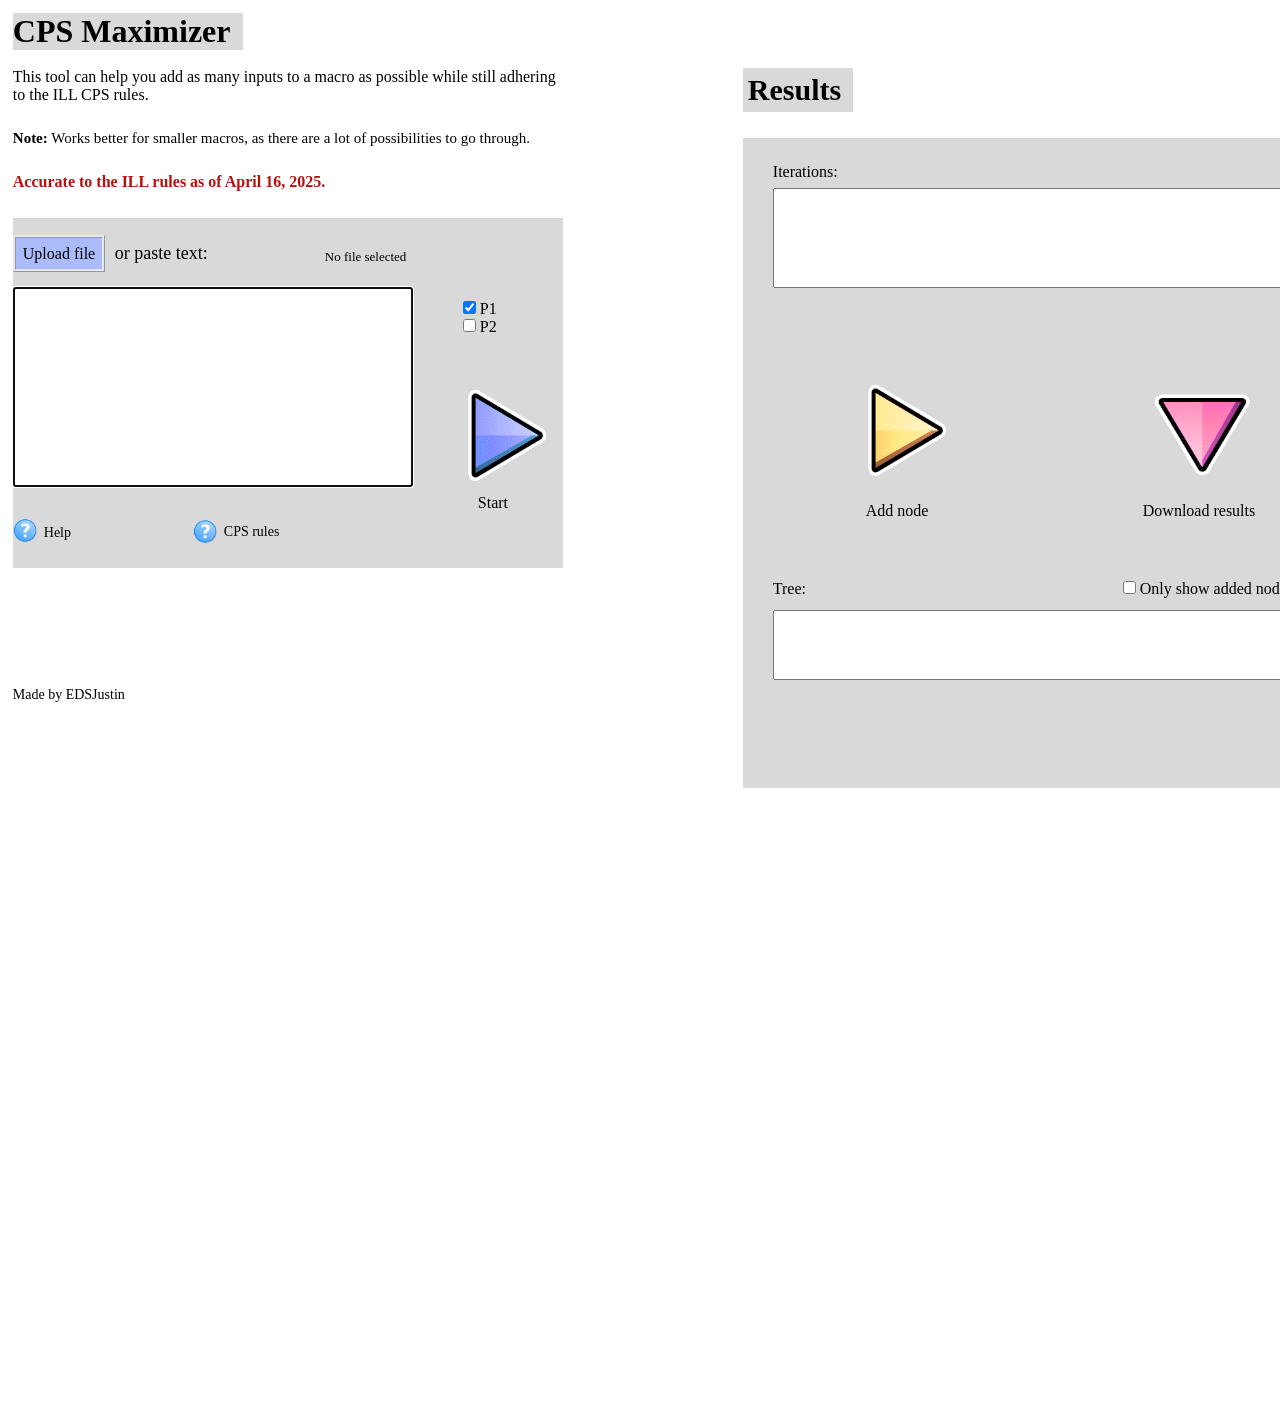
==== cpsMaximizer/index.html @ b393b642 "Added maximizer" ====
<head>
  <link rel="stylesheet" href="index.css">
  <title> CPS Maximizer </title>
</head>

<script async src="https://www.googletagmanager.com/gtag/js?id=G-MP4T4YLS77"></script>
<script>
  window.dataLayer = window.dataLayer || [];
  function gtag(){dataLayer.push(arguments);}
  gtag('js', new Date());

  gtag('config', 'G-MP4T4YLS77');
</script>
<body>
  <main>
  <div class="title">
    <h1>CPS Maximizer</h1>
  </div>
  <div class="description">
    <p>This tool can help you add as many inputs to a macro as possible while still adhering <br> to the ILL CPS rules.<br><br>
      <p2 id="second-line">
        <b>Note:</b> Works better for smaller macros, as there are a lot of possibilities to go through.<br><br><br>
      </p2> 
      <p3 id="third-line">
        <b>Accurate to the ILL rules as of April 16, 2025. </b>
      </p3> 
    </p>
  </div>
  <div class="inputBox" id="ib">
    <div class="inputBoxInner">
    <div>
      <label id="upload" class="uploadButton">
        <input type="file" id="in" accept=".txt"/>
        Upload file
        </label>
    </div>
    <div class="pasteText">
      <p>
      or paste text:
      </p>
    </div>
    <textArea id="textbox" class="pasteArea" autofocus>
    </textArea>
    <div id="noFile" class="noFileText">
      <p>
        No file selected
      </p>
    </div>
  </div>
  <div class="img" id="checkButton">
    <img class="arrow" src="./img/arrow.png" alt="Arrow">
    <img class="hoverArrow" src="./img/arrowHover.png" alt="ArrowHovered">
  </div>
  <p class="submitText">
    Start
  </p>
  <p class="made-by">
    Made by EDSJustin
  </p>
  <div id="help-area">
    <img class="question-mark" id="question1" src="./img/help.png" alt="help">
    <p id="help-text">
      Help
    </p>
  </div>
  <div id="help-area-2">
    <img class="question-mark" id="question2" src="./img/help.png" alt="help2">
    <p id="help-text-2">
      CPS rules
    </p>
  </div>
  <div id = "checkboxes">
  <input type="checkbox" id="p1box" name="p1box" value=1 Checked>
  <label for="p1box">P1</label><br>
  <input type="checkbox" id="p2box" name="p2box" value=2>
  <label for="p2box">P2</label><br>
  </div>
    </div>
    <div id="output" class="outputBox">
      <textArea id="outbox1" class="outArea1" readonly>
      </textArea>
      <p class="p1results">
        Iterations:
      </p>
      <textArea id="outbox2" class="outArea2" readonly>
      </textArea>
      <p class="p2results">
        Player 2 CPS violations:
      </p>
      <div class="img2" id="refreshButton">
        <img class="arrow" src="./img/arrow2.png" alt="Arrow2">
        <img class="hoverArrow" src="./img/arrow2Hover.png" alt="Arrow2Hovered">
      </div>
      <div class="img3" id="downloadButton">
        <img class="arrow3" src="./img/arrow3.png" alt="Arrow3">
        <img class="hoverArrow3" src="./img/arrow3Hover.png" alt="Arrow3Hovered">
      </div>
      <label id="recurse">
        Node:
        <select id="recursing">
        </select>
    </label>
    <p id="nodeCountText">
      Nodes added: 0
    </p>
    <p id="maximumText">
      Maximum length reached
    </p>
    </div>
      <h2>
        Results
      </h2>
    <p class="retryText">
      Add node
    </p>
    <p class="downloadText">
      Download results
    </p>
    <div>
      <img class="checkmark" id="check1" src="./img/check.png" alt="check">
      <img class="checkmark" id="check2" src="./img/check.png" alt="check2">
    </div>
    <div>
      <img class="cross" id="cross1" src="./img/cross.png" alt="cross">
      <img class="cross" id="cross2" src="./img/cross.png" alt="cross2">
    </div>
    <div id="help-box" data-closeable>
      <button id="close-button" data-close>
        <span> &#10006; </span>
      </button>
      <h3>
        Upload format
      </h3>
      <p1 class="p1">
        This tool requires macros to be in plain text form. An example of acceptable
         form is:<br><br>60<br>28 1 0<br>58 0 0<br>72 1 0<br>104 0 0<br>148 1 0<br>
         172 0 0<br>202 1 0<br>264 0 0<br>. . .<br>
      </p1>
      <p2 class="p2">
        <br>You can convert a macro to plain text using 
        <a href="https://matcool.github.io/gd-macro-converter/frame.html">
          Mat's macro converter
        </a> or <br>
        <a href="https://conv.nattie.dev/">
          Nattie's macro converter.
        </a> 
      </p2>
    </div>
    <div id="help-box-2" data-closeable>
      <button id="close-button-2" data-close>
        <span> &#10006; </span>
      </button>
      <h3>
        ILL CPS Rules
      </h3>
      <p1 class="p1">
        The level must not include sections where clicks per second would exceed:<br><br>
        <ul class="list">
          <li style="padding-bottom:5px">15 clicks in a second.</li>
          <li style="padding-bottom:5px">3 clicks in a frame.</li>
          <li style="padding-bottom:5px">A rate of 45 cps in any stint of 5 or more clicks.</li>
        </ul>
      </p1>
      <p2 class="p2">
        <br><br>
        <br><br>
      </p2>
    </div>
    <p id="invalid-text">
      An error occured while parsing the macro. Please make sure your macro follows the required format.
    </p>
    <p id="fps-text">
      FPS: N/A
    </p>
    <textArea id="treeBox" readonly>
    </textArea>
    <p class="treeText">
      Tree:
    </p>
    <div id="onlyGroup">
    <input type="checkbox" id="onlyAddedBox" name="onlyAddedBox" value=1>
    <label for="onlyAddedBox">Only show added nodes</label><br>
    </div>
  </main>
  <script
    src="./index.js"></script>
</body>
---- cpsMaximizer/index.css ----
*{
  box-sizing:border-box;
  margin:0;
  padding:0;
}

body{
  width:400px;
  height:300px;
}

main{
  margin:0.8rem;
}

.description{
  position:relative;
  top:18px;
  width:700px;
}

h1{
  background:#D9D9D9;
  width:230px;
}

.inputBox{
  position:relative;
  top:45px;
  background:#D9D9D9;
  width:550px;
  height:350px;
}

.pasteArea{
  width:400px;
  height:200px;
  resize:none;
}

.uploadButton{
  position:relative;
  bottom:3px;
}

button{
  border-color:#E7E6F3;
  background:#AABBFA;
  border-style:ridge;
  padding:7px;
}

.uploadButton{
  border-color:#E7E6F3;
  background:#AABBFA;
  border-style:ridge;
  padding:7px;
}

.uploadButton:hover{
  background-color:#8299F1;
}

button:hover{
  background-color:#8299F1;
}


.pasteText{
  position:relative;
  left:102px;
  bottom:23px;
  font-size:18px;
}

.noFileText{
  position:relative;
  left:312px;
  bottom:238px;
  font-size: 13px;
}

.submitText{
  position:relative;
  left:465px;
  bottom:80px;
}

.outputBox{
  position:relative;
  bottom:385px;
  left: 730px;
  background:#D9D9D9;
  width:620px;
  height:650px;
  display:block;
}

.img{
  position:relative;
  left:450;
  bottom:85;
  pointer-events:fill;
}

.arrow{
  width:85px;
  height:auto;
}

.hoverArrow{
  position:absolute;
  top:0;
  left:0;
  width:85px;
  height:auto;
  display:none;
}

.img:hover .hoverArrow{
  display:inline;
}

input[type="file"]{
  display:none;
}

.inputBoxInner{
  position:relative;
  top:30px;
}

h2{
  position:relative;
  background:#D9D9D9;
  width:110px;
  left:730px;
  bottom:1105px;
  padding:5px;
  font-size: 30px;
}

.outArea1{
  z-index: 1000;
  position:relative;
  top:50px;
  left:30px;
  width:560px;
  height:100px;
  resize:none;
}

.p1results{
  position:relative;
  bottom:75px;
  left:30px;
  width:580px;
  height:100px;
}

.outArea2{
  z-index: 1000;
  position:relative;
  top:50px;
  left:30px;
  width:560px;
  height:100px;
  resize:none;
  visibility: hidden;
}

.p2results{
  position:relative;
  bottom:75px;
  left:40px;
  width:580px;
  height:100px;
  visibility: hidden;
}

.img2{
  position:relative;
  left:120;
  bottom:155;
  pointer-events:none;
}

.img2:hover .hoverArrow{
  display:inline;
}

.retryText{
  position:relative;
  left:853px;
  bottom:715px;
}

#nodeCountText{
  position:relative;
  left:340px;
  bottom:434px;
  font-weight:bold;
  display:none;
}

#maximumText{
  position:relative;
  left:340px;
  bottom:420px;
  font-weight:bold;
  color:#b4120f;
  display:none;
}

.img3{
  position:relative;
  left:410;
  bottom:250;
  width:70;
  pointer-events:none;
}

.img3:hover .hoverArrow3{
  display:inline;
}

.arrow3{
  width:105px;
  height:auto;
}

.hoverArrow3{
  position:absolute;
  top:0;
  left:0;
  width:105px;
  height:auto;
  display:none;
}

.downloadText{
  position:relative;
  left:1130px;
  bottom:733px;
}

.checkmark{
  width:30px;
  height:auto;
}

#check1{
  position:relative;
  left:930px;
  bottom:1065px;
  visibility: hidden;
}

#check2{
  position:relative;
  left:903px;
  bottom:865px;
  visibility: hidden;
}

.cross{
  width:30px;
  height:auto;
}

#cross1{
  position:relative;
  left:930px;
  bottom:1099px;
  visibility:hidden;
}

#cross2{
  position:relative;
  left:902px;
  bottom:897px;
  visibility: hidden;
}

.made-by{
  position:relative;
  top:95px;
  font-size:14px;
}

#third-line{
  color:#b4120f;
}

#help-area{
  position:relative;
  bottom:90px;
  width:20px;
  cursor:pointer;
}

.question-mark{
  width:25px;
  height:auto;
}

#help-text{
  position:relative;
  font-size:14px;
  left:31px;
  bottom:18px;
}

#help-box{
  position:relative;
  width:550px;
  height:400px;
  bottom:1103px;
  background-color: #fdfdff;
  border: thin solid black;
  border-width: 1.5px;
  display:none;
  padding:10px;
}

#close-button{
  position:relative;
  left:555px;
  cursor:pointer;
  background-color: white;
}

h3{
  position:relative;
  bottom:18px;
}

#help-area-2{
  position:relative;
  bottom:130px;
  left: 180px;
  width:50px;
  cursor:pointer;
}

.question-mark-2{
  width:25px;
  height:auto;
}

#help-text-2{
  position:relative;
  font-size:14px;
  left:31px;
  bottom:20px;
  white-space: nowrap;
}

#help-box-2{
  position:relative;
  width:550px;
  height:400px;
  bottom:1103px;
  background-color: #fdfdff;
  border: thin solid black;
  border-width: 1.5px;
  display:none;
  padding:10px;
}

#close-button-2{
  position:relative;
  left:555px;
  cursor:pointer;
  background-color: white;
}

.list{
  position:relative;
  left:40px;
  width:450px;
}

#invalid-text{
  position:relative;
  bottom:730px;
  width:485px;
  font-size: 17px;
  font-weight:600;
  color:#F51414;
  display:none;
}

#second-line{
  position:relative;
  top:8px;
  font-size: 15px;
}

#fps-text{
  position:relative;
  bottom:1070px;
  left:590px;
  width:100px;
  word-break: break-all;
  display: none;
}

#recursing{
  position:relative;
  left:5px;
  width:200px;
}

#recurse{
  position:relative;
  bottom:400px;
  left:32px;
  display: none;
}

#checkboxes{
  position:relative;
  bottom:390px;
  left:450px;
}

#treeBox{
  position:relative;
  bottom: 710px;
  left:760px;
  width:560px;
  height:70px;
  resize:none;
}

.treeText{
  position:relative;
  bottom: 810px;
  left:760px;
}

#onlyGroup{
  position:relative;
  bottom: 828px;
  left:1110px;
  pointer-events: none;
}
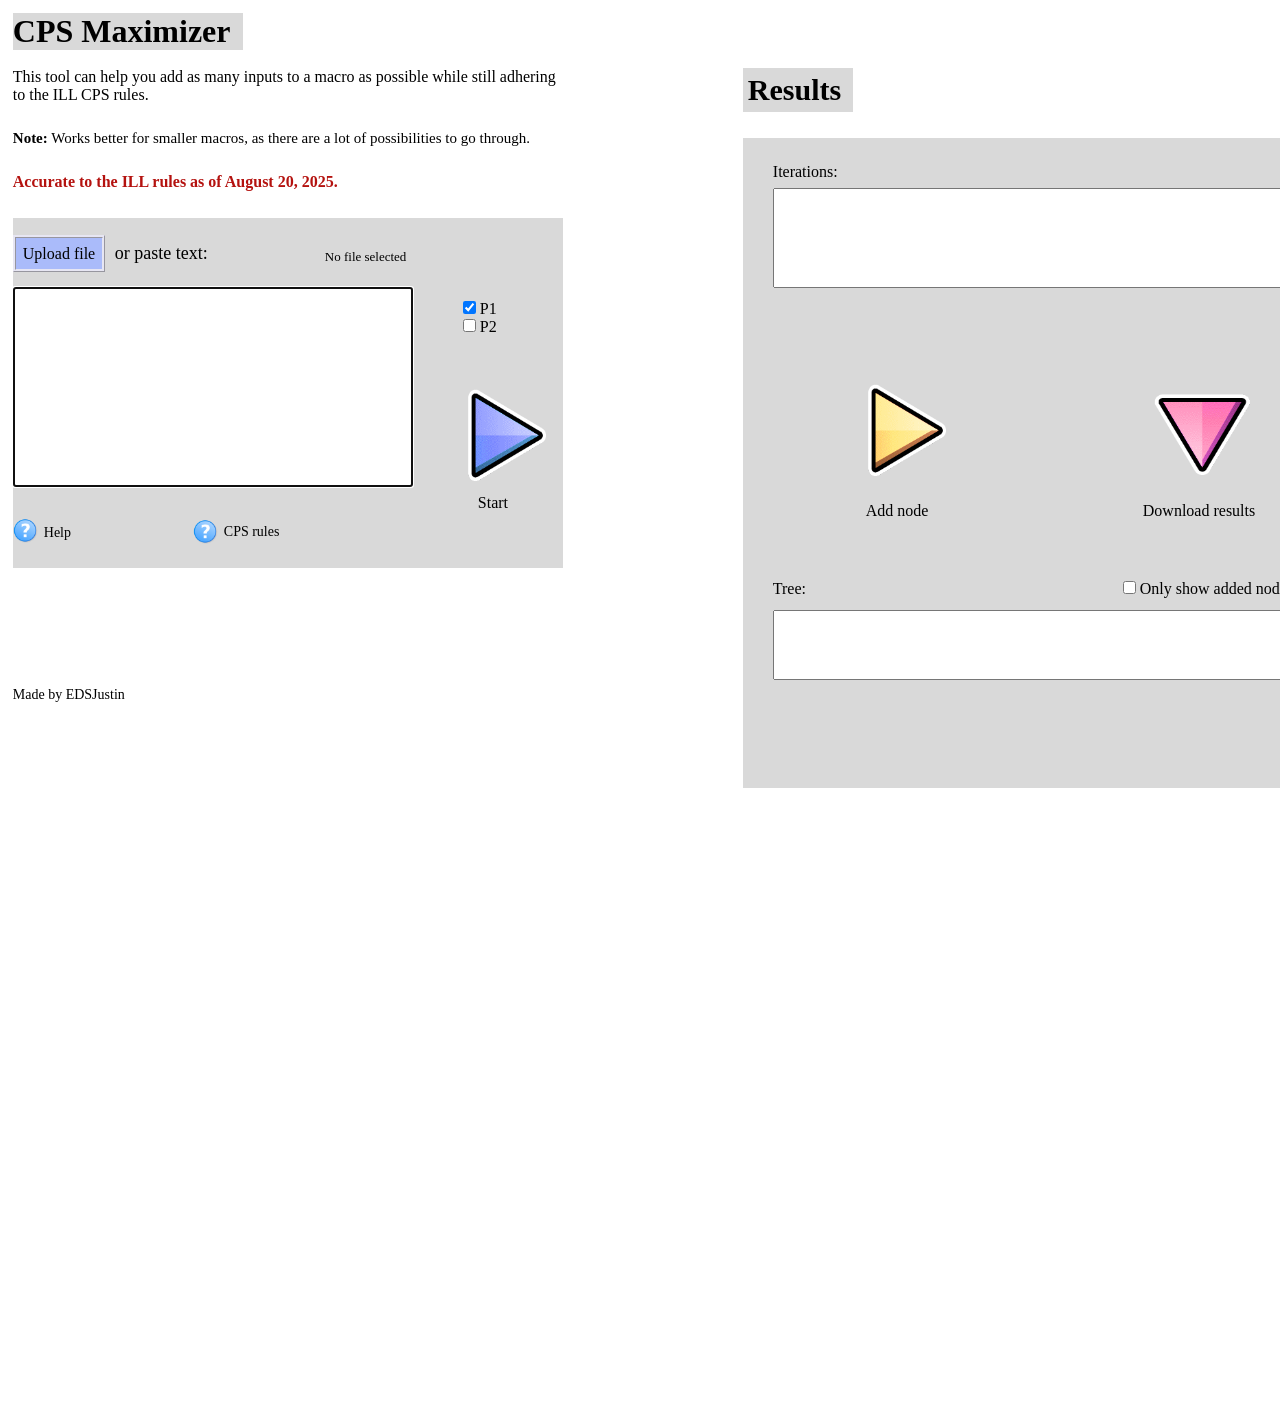
==== commit 81a7efe7: "New rules" ====
--- a/cpsMaximizer/index.html
+++ b/cpsMaximizer/index.html
@@ -22,7 +22,7 @@
         <b>Note:</b> Works better for smaller macros, as there are a lot of possibilities to go through.<br><br><br>
       </p2> 
       <p3 id="third-line">
-        <b>Accurate to the ILL rules as of April 16, 2025. </b>
+        <b>Accurate to the ILL rules as of August 20, 2025. </b>
       </p3> 
     </p>
   </div>
@@ -156,9 +156,9 @@
       <p1 class="p1">
         The level must not include sections where clicks per second would exceed:<br><br>
         <ul class="list">
-          <li style="padding-bottom:5px">15 clicks in a second.</li>
+          <li style="padding-bottom:5px">16 clicks in a second.</li>
           <li style="padding-bottom:5px">3 clicks in a frame.</li>
-          <li style="padding-bottom:5px">A rate of 45 cps in any stint of 5 or more clicks.</li>
+          <li style="padding-bottom:5px">A rate of 48 cps in any stint of 5 or more clicks.</li>
         </ul>
       </p1>
       <p2 class="p2">
